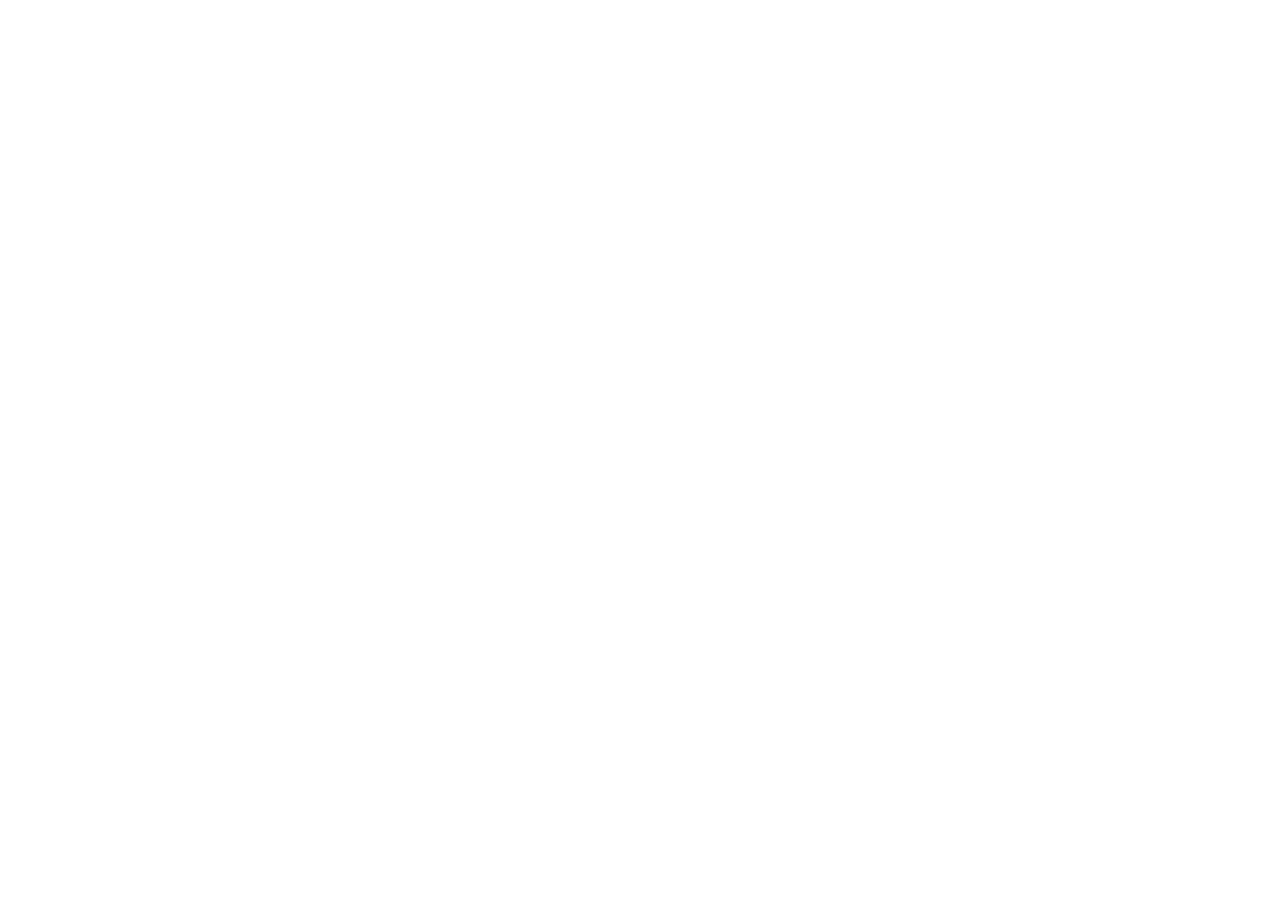
==== contact.html @ 1ce304e1 "adds bootstrap CSS and JS to pages" ====
<!DOCTYPE html>
<html lang="en">
<head>
    <meta charset="UTF-8">
    <meta name="viewport" content="width=device-width, initial-scale=1.0">
    <meta http-equiv="X-UA-Compatible" content="ie=edge">
    <title>Contact</title>
    <link rel="stylesheet" href="https://stackpath.bootstrapcdn.com/bootstrap/4.3.1/css/bootstrap.min.css" integrity="sha384-ggOyR0iXCbMQv3Xipma34MD+dH/1fQ784/j6cY/iJTQUOhcWr7x9JvoRxT2MZw1T" crossorigin="anonymous">
    <link rel="stylesheet" href="assets/css/style.css">
</head>
<body>

<script src="https://code.jquery.com/jquery-3.3.1.slim.min.js" integrity="sha384-q8i/X+965DzO0rT7abK41JStQIAqVgRVzpbzo5smXKp4YfRvH+8abtTE1Pi6jizo" crossorigin="anonymous"></script>
<script src="https://cdnjs.cloudflare.com/ajax/libs/popper.js/1.14.7/umd/popper.min.js" integrity="sha384-UO2eT0CpHqdSJQ6hJty5KVphtPhzWj9WO1clHTMGa3JDZwrnQq4sF86dIHNDz0W1" crossorigin="anonymous"></script>
<script src="https://stackpath.bootstrapcdn.com/bootstrap/4.3.1/js/bootstrap.min.js" integrity="sha384-JjSmVgyd0p3pXB1rRibZUAYoIIy6OrQ6VrjIEaFf/nJGzIxFDsf4x0xIM+B07jRM" crossorigin="anonymous"></script>
</body>
</html>
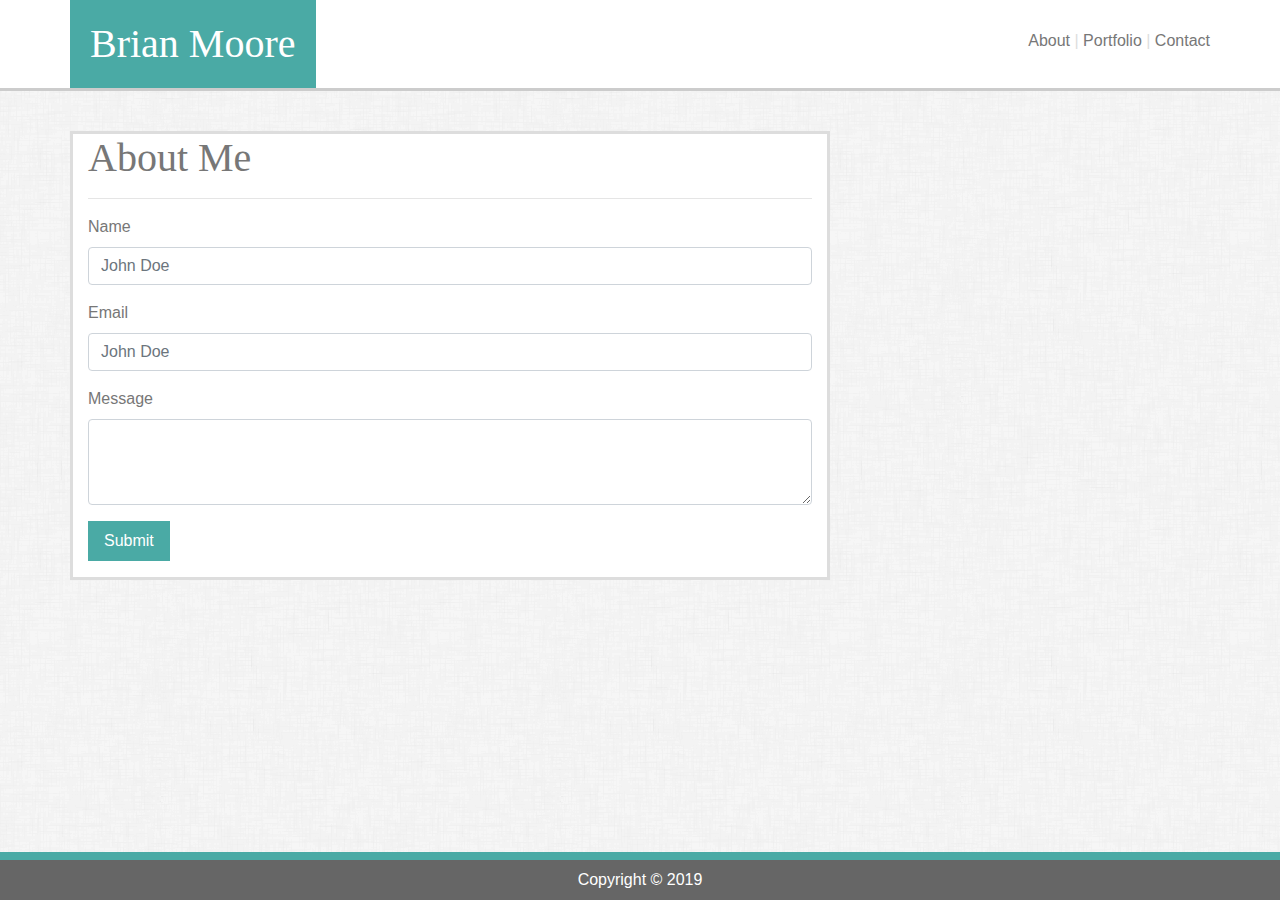
==== commit 6cc97cff: "contact page content and styles" ====
--- a/contact.html
+++ b/contact.html
@@ -5,11 +5,62 @@
     <meta name="viewport" content="width=device-width, initial-scale=1.0">
     <meta http-equiv="X-UA-Compatible" content="ie=edge">
     <title>Contact</title>
+    <!-- Bootsrap CSS -->
     <link rel="stylesheet" href="https://stackpath.bootstrapcdn.com/bootstrap/4.3.1/css/bootstrap.min.css" integrity="sha384-ggOyR0iXCbMQv3Xipma34MD+dH/1fQ784/j6cY/iJTQUOhcWr7x9JvoRxT2MZw1T" crossorigin="anonymous">
+    <!-- custom CSS -->
     <link rel="stylesheet" href="assets/css/style.css">
 </head>
 <body>
-
+    <!-- header -->      
+    <div id="header">
+        <div class="container">
+            <div class="row">
+            <div id="namecol" class="col-md-8"><h1 id="name">Brian Moore</h1></div>
+            <!-- nav links -->
+            <div id="nav" class="col-md-4">
+                <ul> 
+                    <li><a href="index.html">About</a></li>
+                    <li class="light-grey">|</li>
+                    <li><a href="portfolio.html">Portfolio</a></li>
+                    <li class="light-grey">|</li>
+                    <li><a href="contact.html">Contact</a></li>
+                </ul>
+            </div>
+            </div>
+        </div>
+    </div>
+    <!-- main content -->
+    <div class="container">
+        <div class="row">
+            <div id="content" class="col-md-8">
+                <h1 class="section-heading">About Me</h1>
+                <hr>
+                <form>
+                    <div class="form-group">
+                        <label for="formName">Name</label>
+                        <input type="text" class="form-control" id="formName" name="user_name" placeholder="John Doe">
+                    </div>
+                    <div class="form-group">
+                        <label for="formMail">Email</label>
+                        <input type="email" class="form-control" id="formMail" name="user_mail" placeholder="John Doe">
+                    </div>
+                    <div class="form-group">
+                        <label for="formMsg">Message</label>
+                        <textarea class="form-control" id="formMsg" name="user_message" rows="3"></textarea>
+                    </div>
+                    <div class="button">
+                        <button type="button" class="btn btn-primary">Submit</button>
+                    </div>
+                    </form>
+            </div>
+            <div class="col-md-4"></div>
+        </div>    
+    </div>
+    <!-- footer -->
+    <div id="footer" class="row">
+        <div class="col-md-12">Copyright &copy; 2019</div>
+    </div>
+<!-- Boostrap JS  -->
 <script src="https://code.jquery.com/jquery-3.3.1.slim.min.js" integrity="sha384-q8i/X+965DzO0rT7abK41JStQIAqVgRVzpbzo5smXKp4YfRvH+8abtTE1Pi6jizo" crossorigin="anonymous"></script>
 <script src="https://cdnjs.cloudflare.com/ajax/libs/popper.js/1.14.7/umd/popper.min.js" integrity="sha384-UO2eT0CpHqdSJQ6hJty5KVphtPhzWj9WO1clHTMGa3JDZwrnQq4sF86dIHNDz0W1" crossorigin="anonymous"></script>
 <script src="https://stackpath.bootstrapcdn.com/bootstrap/4.3.1/js/bootstrap.min.js" integrity="sha384-JjSmVgyd0p3pXB1rRibZUAYoIIy6OrQ6VrjIEaFf/nJGzIxFDsf4x0xIM+B07jRM" crossorigin="anonymous"></script>
--- a/assets/css/style.css
+++ b/assets/css/style.css
@@ -0,0 +1,99 @@
+/* general */
+body {
+    position:relative;
+    min-height: 1vh;
+    background-image: url("../images/dust_scratches.png");
+    background-repeat: repeat;
+    color: #777777;
+    font-family: 'Arial', 'Helvetica Neue', Helvetica, sans-serif;
+}
+h1 {
+    font-family: 'Georgia', Times, 'Times New Roman', serif;
+}
+/* header */
+#header {
+    border-bottom: 3px solid #cccccc;
+    margin-bottom: 40px;
+    background-color: #ffffff;
+}
+#namecol{
+    padding-left: 0 !important;
+}
+#name {
+    color:white;
+    background:#4aaaa5;
+    display:inline-block;
+    padding:.5em;
+    margin:0px;
+}
+#nav a {
+    color: #777777;
+}
+ul {
+    list-style-type: none;
+    margin: 0;
+    padding: 0;
+    position: absolute;
+    top: 33.3%;
+    right:0;
+}
+li {
+    display:inline;
+}
+.light-grey {
+    color: #dddddd;
+}
+/* content */
+img {
+    float:left;
+    margin: 0 1em 1em 0;
+}
+#content {
+    border: 3px solid #dddddd;
+    background-color: #ffffff;
+}
+/* footer */
+#footer {
+    width: 100%;
+    position: fixed;
+    bottom: 0;
+    background-color: #666666;
+    color: #ffffff;
+    border-top: 8px solid #4aaaa5;
+    text-align: center;
+    vertical-align: center;
+    padding:.5em;
+    margin:0;
+}
+/* contact */
+.btn {
+    background-color: #4aaaa5;
+    border: none;
+    border-radius: 0;
+    padding:.5em 1em;
+    margin-bottom:1em;
+}
+.btn:hover {
+    background-color: #4aaaa5;
+    opacity: .75;
+}
+/* responsive media queries */
+@media only screen and (max-width: 768px) {
+    #name {
+      display:block;
+      text-align:center;
+    }
+    #header .container {
+        padding:0;
+
+        max-width:100%;
+    }
+    #nav {
+        text-align: center;
+        margin:.5em;
+        padding:.5em;
+    }
+    ul {
+        position: relative;
+    }
+  }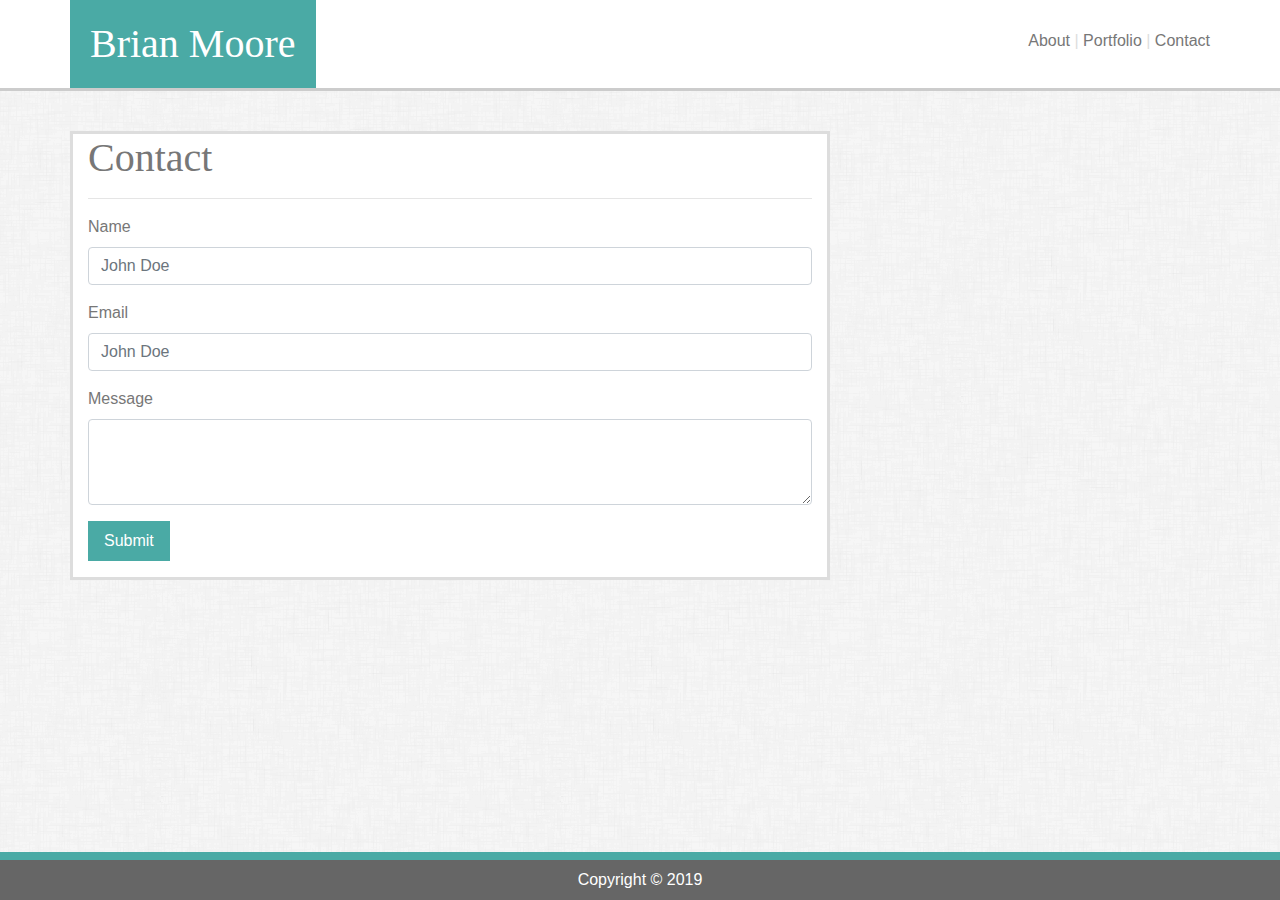
==== commit 8c4bce81: "contact page header" ====
--- a/contact.html
+++ b/contact.html
@@ -33,7 +33,7 @@
     <div class="container">
         <div class="row">
             <div id="content" class="col-md-8">
-                <h1 class="section-heading">About Me</h1>
+                <h1 class="section-heading">Contact</h1>
                 <hr>
                 <form>
                     <div class="form-group">
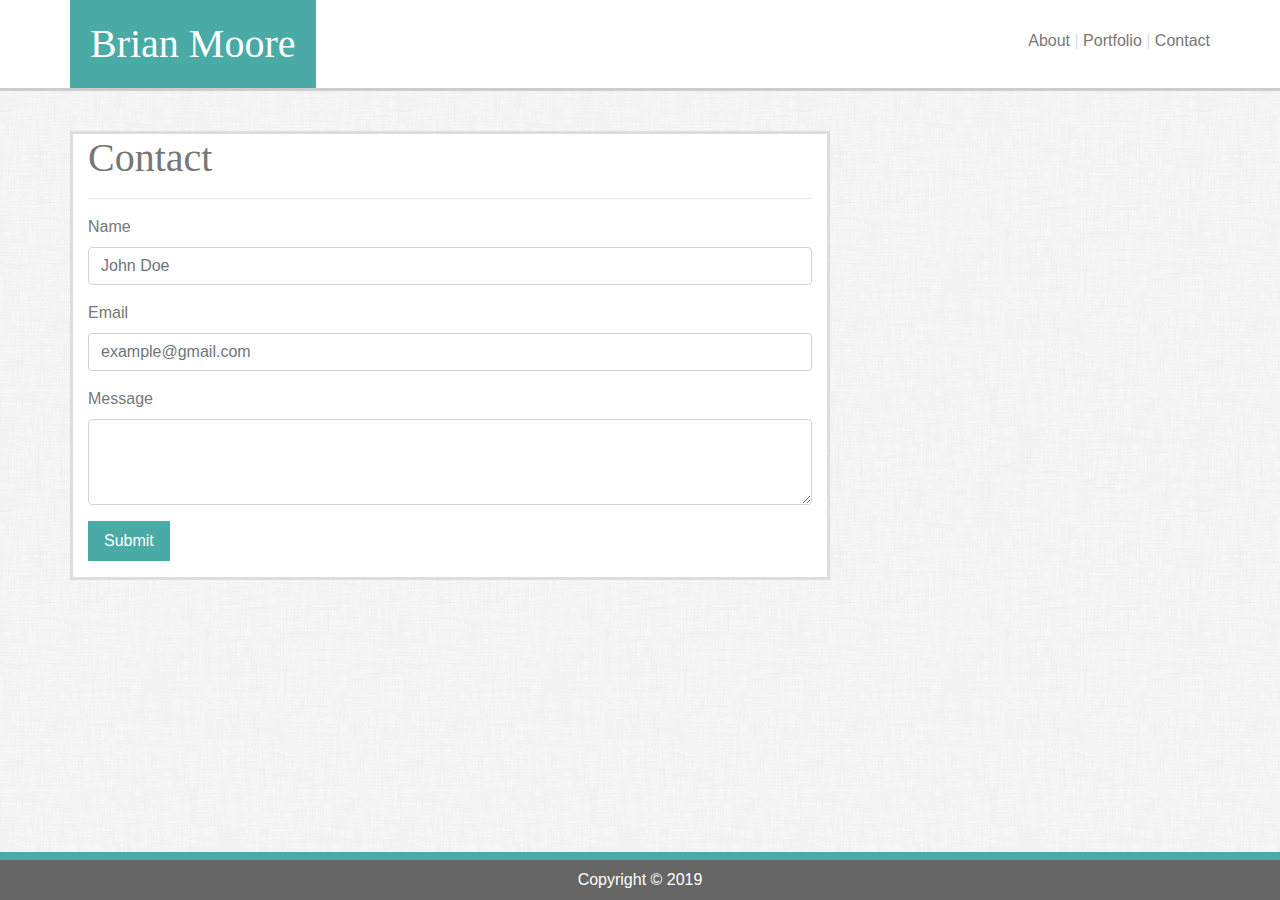
==== commit ae43b134: "contact email placeholder" ====
--- a/contact.html
+++ b/contact.html
@@ -42,7 +42,7 @@
                     </div>
                     <div class="form-group">
                         <label for="formMail">Email</label>
-                        <input type="email" class="form-control" id="formMail" name="user_mail" placeholder="John Doe">
+                        <input type="email" class="form-control" id="formMail" name="user_mail" placeholder="example@gmail.com">
                     </div>
                     <div class="form-group">
                         <label for="formMsg">Message</label>
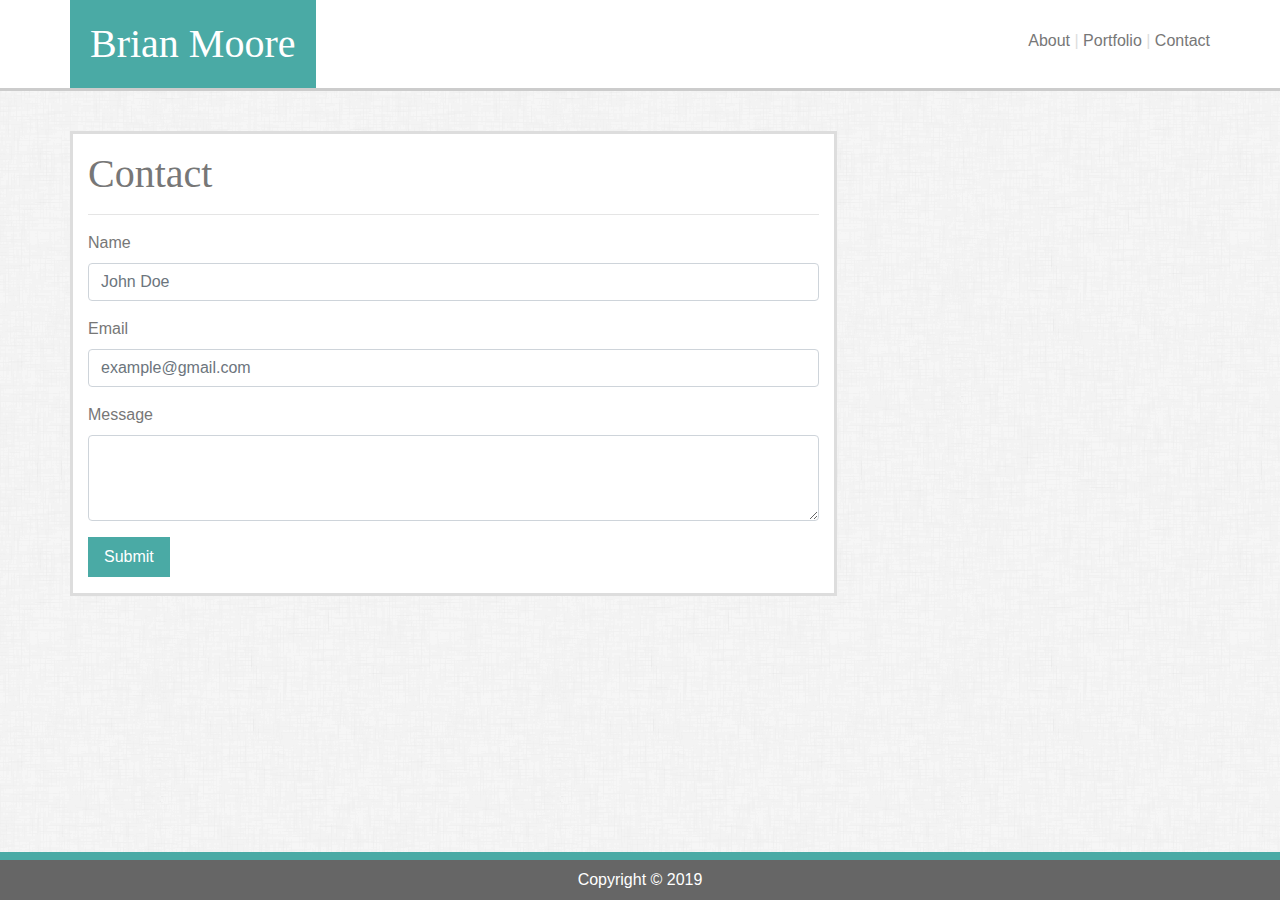
==== commit 23e2f090: "contact column size and max width" ====
--- a/contact.html
+++ b/contact.html
@@ -32,7 +32,7 @@
     <!-- main content -->
     <div class="container">
         <div class="row">
-            <div id="content" class="col-md-8">
+            <div id="content" class="col-md-12 contact">
                 <h1 class="section-heading">Contact</h1>
                 <hr>
                 <form>
@@ -53,7 +53,7 @@
                     </div>
                     </form>
             </div>
-            <div class="col-md-4"></div>
+            <!-- <div class="col-md-4"></div> -->
         </div>    
     </div>
     <!-- footer -->
--- a/assets/css/style.css
+++ b/assets/css/style.css
@@ -1,7 +1,7 @@
 /* general */
 body {
     position:relative;
-    min-height: 1vh;
+    /* min-height: 1vh; */
     background-image: url("../images/dust_scratches.png");
     background-repeat: repeat;
     color: #777777;
@@ -17,7 +17,7 @@
     background-color: #ffffff;
 }
 #namecol{
-    padding-left: 0 !important;
+    padding-left: 0;
 }
 #name {
     color:white;
@@ -52,6 +52,9 @@
     border: 3px solid #dddddd;
     background-color: #ffffff;
 }
+.section-heading {
+    margin-top:.4em;
+}
 /* footer */
 #footer {
     width: 100%;
@@ -64,8 +67,12 @@
     vertical-align: center;
     padding:.5em;
     margin:0;
+    z-index:5;
 }
 /* contact */
+.contact {
+    max-width:767px !important;
+}
 .btn {
     background-color: #4aaaa5;
     border: none;
@@ -77,15 +84,41 @@
     background-color: #4aaaa5;
     opacity: .75;
 }
+/* portfolio */
+#gallery {
+    width: 100%;
+    margin-bottom:1em;
+}
+#gallery a {
+    margin: .5em;
+    position:relative;
+}
+img.thumbnailimg {
+    padding:0;
+    margin:0;
+    float:none;
+    height:300px;
+    width:300px;
+}
+.banner {
+    position:absolute;
+    width: 100%;
+    bottom:1em;
+    left:0;
+    z-index:2;
+    color: #ffffff;
+    background-color: #4aaaa5;
+    text-align:center;
+    padding: 1em 0em;
+}
 /* responsive media queries */
-@media only screen and (max-width: 768px) {
+@media only screen and (max-width: 767px) {
     #name {
       display:block;
       text-align:center;
     }
     #header .container {
         padding:0;
-
         max-width:100%;
     }
     #nav {
@@ -94,6 +127,6 @@
         padding:.5em;
     }
     ul {
-        position: relative;
+        position: static;
     }
   }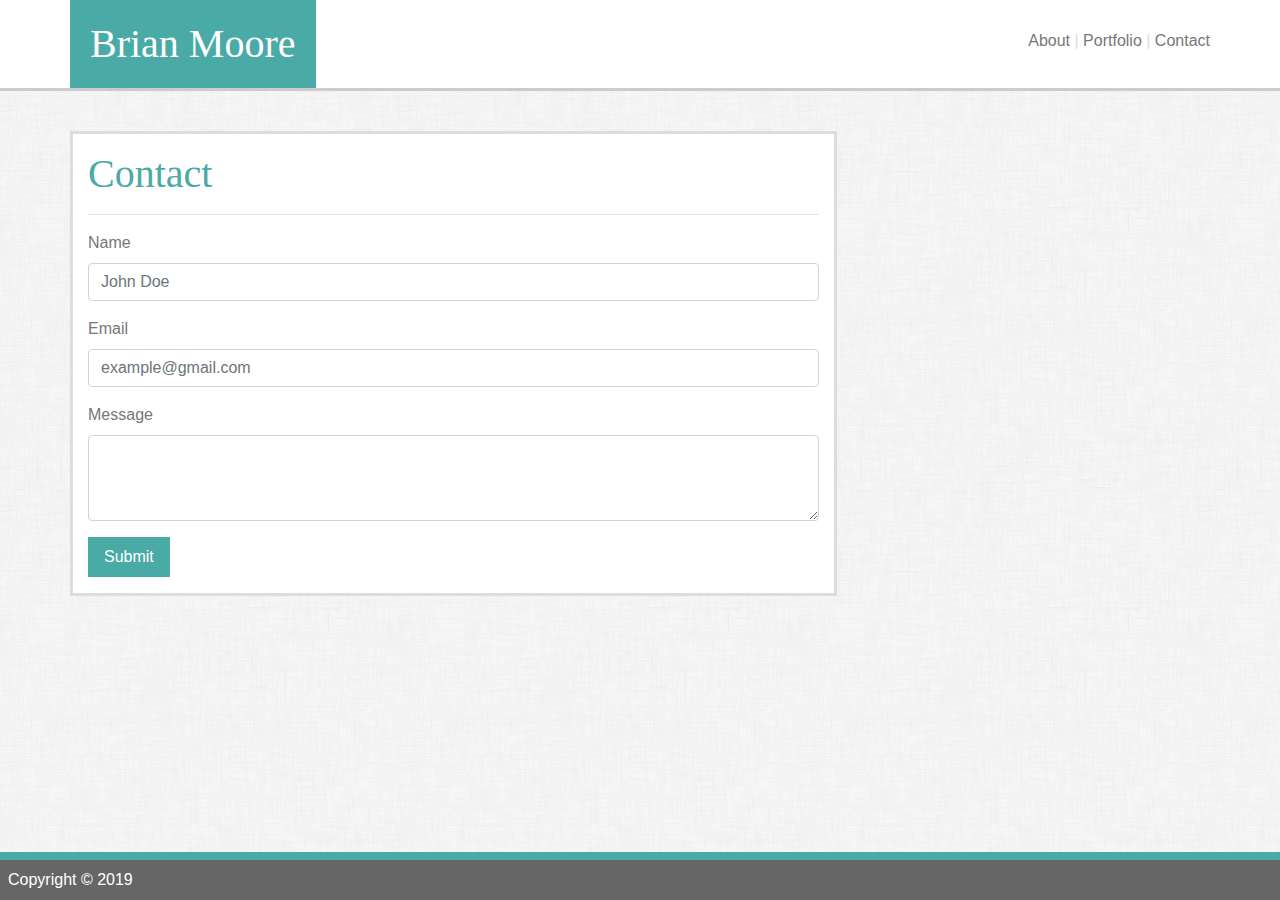
==== commit 3694f110: "remove unneeded footer class" ====
--- a/contact.html
+++ b/contact.html
@@ -53,12 +53,11 @@
                     </div>
                     </form>
             </div>
-            <!-- <div class="col-md-4"></div> -->
         </div>    
     </div>
     <!-- footer -->
     <div id="footer" class="row">
-        <div class="col-md-12">Copyright &copy; 2019</div>
+        <div>Copyright &copy; 2019</div>
     </div>
 <!-- Boostrap JS  -->
 <script src="https://code.jquery.com/jquery-3.3.1.slim.min.js" integrity="sha384-q8i/X+965DzO0rT7abK41JStQIAqVgRVzpbzo5smXKp4YfRvH+8abtTE1Pi6jizo" crossorigin="anonymous"></script>
--- a/assets/css/style.css
+++ b/assets/css/style.css
@@ -1,7 +1,6 @@
 /* general */
 body {
     position:relative;
-    /* min-height: 1vh; */
     background-image: url("../images/dust_scratches.png");
     background-repeat: repeat;
     color: #777777;
@@ -44,16 +43,14 @@
     color: #dddddd;
 }
 /* content */
-img {
-    float:left;
-    margin: 0 1em 1em 0;
-}
 #content {
     border: 3px solid #dddddd;
     background-color: #ffffff;
+    margin-bottom:4em;
 }
 .section-heading {
     margin-top:.4em;
+    color: #4aaaa5;
 }
 /* footer */
 #footer {
@@ -69,9 +66,23 @@
     margin:0;
     z-index:5;
 }
+/* about */
+.about {
+    max-width:767px;
+}
+.aboutimg {
+    max-width:100%;
+}
+.aboutimgframe {
+    margin: 0 1em 1em 0;
+    float:left;
+    max-width:250px;
+    position:relative;
+    display:inline;
+}
 /* contact */
 .contact {
-    max-width:767px !important;
+    max-width:767px;
 }
 .btn {
     background-color: #4aaaa5;
@@ -85,6 +96,9 @@
     opacity: .75;
 }
 /* portfolio */
+.portfolio {
+    max-width:767px;
+}
 #gallery {
     width: 100%;
     margin-bottom:1em;
@@ -93,12 +107,17 @@
     margin: .5em;
     position:relative;
 }
+.thumbnail {
+    max-width: 300px;
+    display:inline-block;
+}
 img.thumbnailimg {
     padding:0;
     margin:0;
     float:none;
-    height:300px;
-    width:300px;
+    max-width:100%;
+    /* height:300px;
+    width:300px; */
 }
 .banner {
     position:absolute;
@@ -129,4 +148,15 @@
     ul {
         position: static;
     }
+    .aboutimgframe {
+        max-width:500px;
+        margin: 0 auto;
+    }
+    .thumbnail {
+        max-width:500px;
+        margin: 0 auto;
+    }
+    #gallery a {
+        margin-bottom: 1em;
+    }
   }